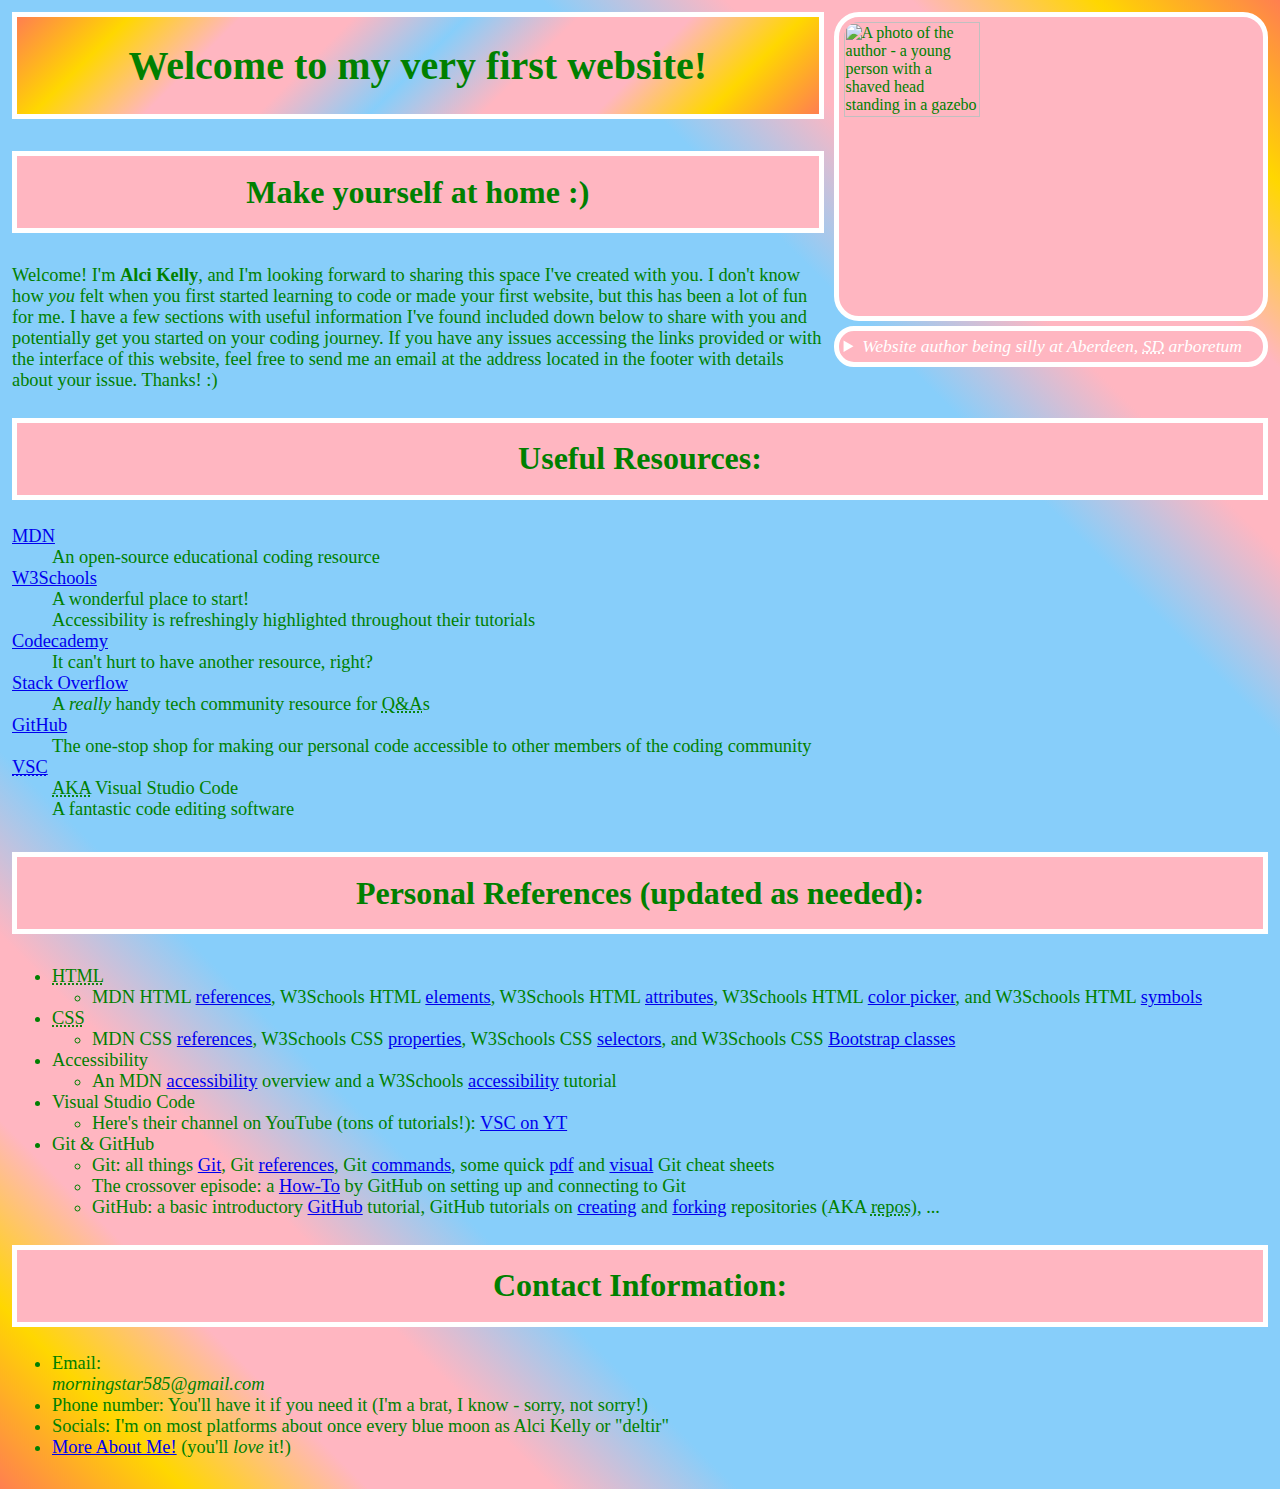
==== index.html @ e20534ed "First Commit" ====
<!DOCTYPE html lang="en-US">
<html>
    <head>
        <meta charset="UTF-8">
        <link rel="stylesheet" href="style-index.css">
        <title>&#127752 Welcome to Alci's Habitat :)</title>
    </head>
    <body>
        <header>
            <div>
            <img src="images/me-at-the-arboretum.jpg" class="me" alt="A photo of the author - a young person with a shaved head standing in a gazebo next to a rose bush" title="A Queen in her natural habitat">
                <details>
                    <summary>Website author being silly at Aberdeen, <abbr title="South Dakota">SD</abbr> arboretum</summary>
                        <p class="para">&#127801 "My sister, Zoie, and I discovered the arboretum located across the street from Melgaard Park and by the community gardens across from the Moccasin Creek in Aberdeen, SD, this summer. Most importantly, we discovered that it is literally the perfect place to go roller blading. The sidewalks are as smooth as butter, there is the delightful aroma of roses blooming in the spring and summer, and sometimes you get to meet cute dogs!"</p>
                        <p>- Alci, <time>June 2022</time></p>
                        <p title="scientifically proven to be one of the coolest persons ever to live">&#128248 <abbr title="Photo Credit">PC</abbr>: Zoie Epperson</p>
                </details>
            </div>
        </header>
        <main>
            <h1 class="heading">Welcome to my very first website!</h1>
                <p class="headingsss">Make yourself at home :)</p>
                <p class="para">Welcome! I'm <strong title="Memi Selfanei">Alci Kelly</strong>, and I'm looking forward to sharing this space I've created with you. I don't know how <i title="must be some sort of gem <3">you</i> felt when you first started learning to code or made your first website, but this has been a lot of fun for me. I have a few sections with useful information I've found included down below to share with you and potentially get you started on your coding journey. If you have any issues accessing the links provided or with the interface of this website, feel free to send me an email at the address located in the footer with details about your issue. Thanks! :)</p>
            <h2 class="headingsss">Useful Resources:</h2>
                <dl class="para">
                    <dt><a href="https://developer.mozilla.org/en-US/">MDN</a></dt>
                        <dd>An open-source educational coding resource</dd>
                    <dt><a href="https://www.w3schools.com/">W3Schools</a></dt>
                        <dd>A wonderful place to start!</dd>
                        <dd>Accessibility is refreshingly highlighted throughout their tutorials</dd>
                    <dt><a href="https://www.codecademy.com/catalog">Codecademy</a></dt>
                        <dd>It can't hurt to have another resource, right?</dd>
                    <dt><a href="https://stackoverflow.com/">Stack Overflow</a></dt>
                        <dd>A <i>really</i> handy tech community resource for <abbr title="Questions and Answers">Q&A</abbr>s</dd>
                    <dt><a href="https://github.com/" title="our tech lord and savior *bows down*">GitHub</a></dt>
                        <dd>The one-stop shop for making our personal code accessible to other members of the coding community</dd>
                    <dt><a href="https://code.visualstudio.com/"><abbr title="Visual Studio Code">VSC</abbr></a></dt>
                        <dd><abbr title="also known as">AKA</abbr> Visual Studio Code</dd>
                        <dd>A fantastic code editing software</dd>
                </dl>
            <h3 class="headingsss">Personal References (updated as needed):</h3>
                <ul class="para">
                    <li><abbr title="Hypertext Markup Language">HTML</abbr></li>
                        <ul>
                            <li>MDN HTML <a href="https://developer.mozilla.org/en-US/docs/Web/HTML/Reference">references</a>, W3Schools HTML <a href="https://www.w3schools.com/tags/default.asp">elements</a>, W3Schools HTML <a href="https://www.w3schools.com/tags/ref_attributes.asp">attributes</a>, W3Schools HTML <a href="https://www.w3schools.com/colors/colors_picker.asp">color picker</a>, and W3Schools HTML <a href="https://www.w3schools.com/charsets/ref_html_symbols.asp">symbols</a></li>
                        </ul>
                    <li><abbr title="Cascading Style Sheets">CSS</abbr></li>
                        <ul>
                            <li>MDN CSS <a href="https://developer.mozilla.org/en-US/docs/Web/CSS">references</a>, W3Schools CSS <a href="https://www.w3schools.com/cssref/default.asp">properties</a>, W3Schools CSS <a href="https://www.w3schools.com/cssref/css_selectors.asp">selectors</a>, and W3Schools CSS <a href="https://www.w3schools.com/bootstrap/bootstrap_ref_all_classes.asp">Bootstrap classes</a></li>
                        </ul>
                    <li>Accessibility</li>
                        <ul>
                            <li>An MDN <a href="https://developer.mozilla.org/en-US/docs/Web/Accessibility">accessibility</a> overview and a W3Schools <a href="https://www.w3schools.com/accessibility/index.php">accessibility</a> tutorial</li>
                        </ul>
                    <li>Visual Studio Code</li>
                        <ul>
                            <li>Here's their channel on YouTube (tons of tutorials!): <a href="https://www.youtube.com/c/Code">VSC on YT</a></li>
                        </ul>
                    <li>Git & GitHub</li>
                        <ul>
                            <li>Git: all things <a href="https://git-scm.com/doc">Git</a>, Git <a href="https://git-scm.com/docs">references</a>, Git <a href="https://git-scm.com/docs/git#_git_commands">commands</a>, some quick <a href="https://training.github.com/downloads/github-git-cheat-sheet.pdf">pdf</a> and <a href="https://ndpsoftware.com/git-cheatsheet.html#loc=index;">visual</a> Git cheat sheets</li>
                            <li>The crossover episode: a <a href="https://docs.github.com/en/get-started/quickstart/set-up-git">How-To</a> by GitHub on setting up and connecting to Git</li>
                            <li>GitHub: a basic introductory <a href="https://docs.github.com/en/get-started/quickstart/hello-world">GitHub</a> tutorial, GitHub tutorials on <a href="https://docs.github.com/en/get-started/quickstart/create-a-repo">creating</a> and <a href="https://docs.github.com/en/get-started/quickstart/fork-a-repo">forking</a> repositories (AKA <abbr title="repositories">repos</abbr>), ...</li>
                        </ul>
                </ul>
        <footer>
            <h2 class="headingsss">Contact Information:</h2>
                <ul class="para">
                    <li>Email: <address title="If you spam me, I'll put a hex on your computer :)">morningstar585@gmail.com</address></li>
                    <li>Phone number: You'll have it if you need it (I'm a brat, I know - sorry, not sorry!)</li>
                    <li>Socials: I'm on most platforms about once every blue moon as Alci Kelly or "deltir"</li>
                    <li><a href="YOUnitled.html">More About Me!</a> (you'll <i title="*sarcasm*">love</i> it!)</li>
                </ul>
        </footer>
        </main>
    </body>
</html>
---- style-index.css ----
body{
    color: green;
    background: linear-gradient(225deg, coral,gold, lightpink, lightpink, lightskyblue, lightskyblue, lightskyblue, lightskyblue, lightskyblue, lightskyblue, lightskyblue, lightskyblue, lightpink, lightpink, gold, coral);
    font-family: franklin gothic medium;
    padding: 4px;
}

.me{
    width: 33%;
    border-radius: 25px;
    border: solid 5px white;
    float: right;
    margin: 0 0 0 10px;
    padding: 5px;
    background-color: lightpink;
    }

details{
    background-color: lightpink;
    color: white;
    padding: 5px;
    border: solid 5px white;
    border-radius: 20px;
    font-style: italic;
    font-size: 110%;
    clear: right;
    float: right;
    width: 33%;
    margin: 5px 0 5px 10px;
}

.heading {
    color: green;
    background: linear-gradient(135deg, coral, gold, lightpink, lightpink, lightskyblue, lightpink, lightpink, gold, coral);
    font-family: verdana;
    font-weight: 900;
    font-size: 250%;
    padding: 25px;
    text-align: center;
    border: solid 5px white;
    display: flex;
    justify-content: center;
    flex-wrap: wrap;
    margin: 0 0 0 0;
}

.headingsss {
    color: green;
    background-color: lightpink;
    font-family: verdana;
    font-weight: bolder;
    font-size: 200%;
    padding: 17.5px;
    text-align: center;
    border: solid 5px white;
    display: flex;
    justify-content: center;
    flex-wrap: wrap;
}

.para {
    font-size: 115%;
}
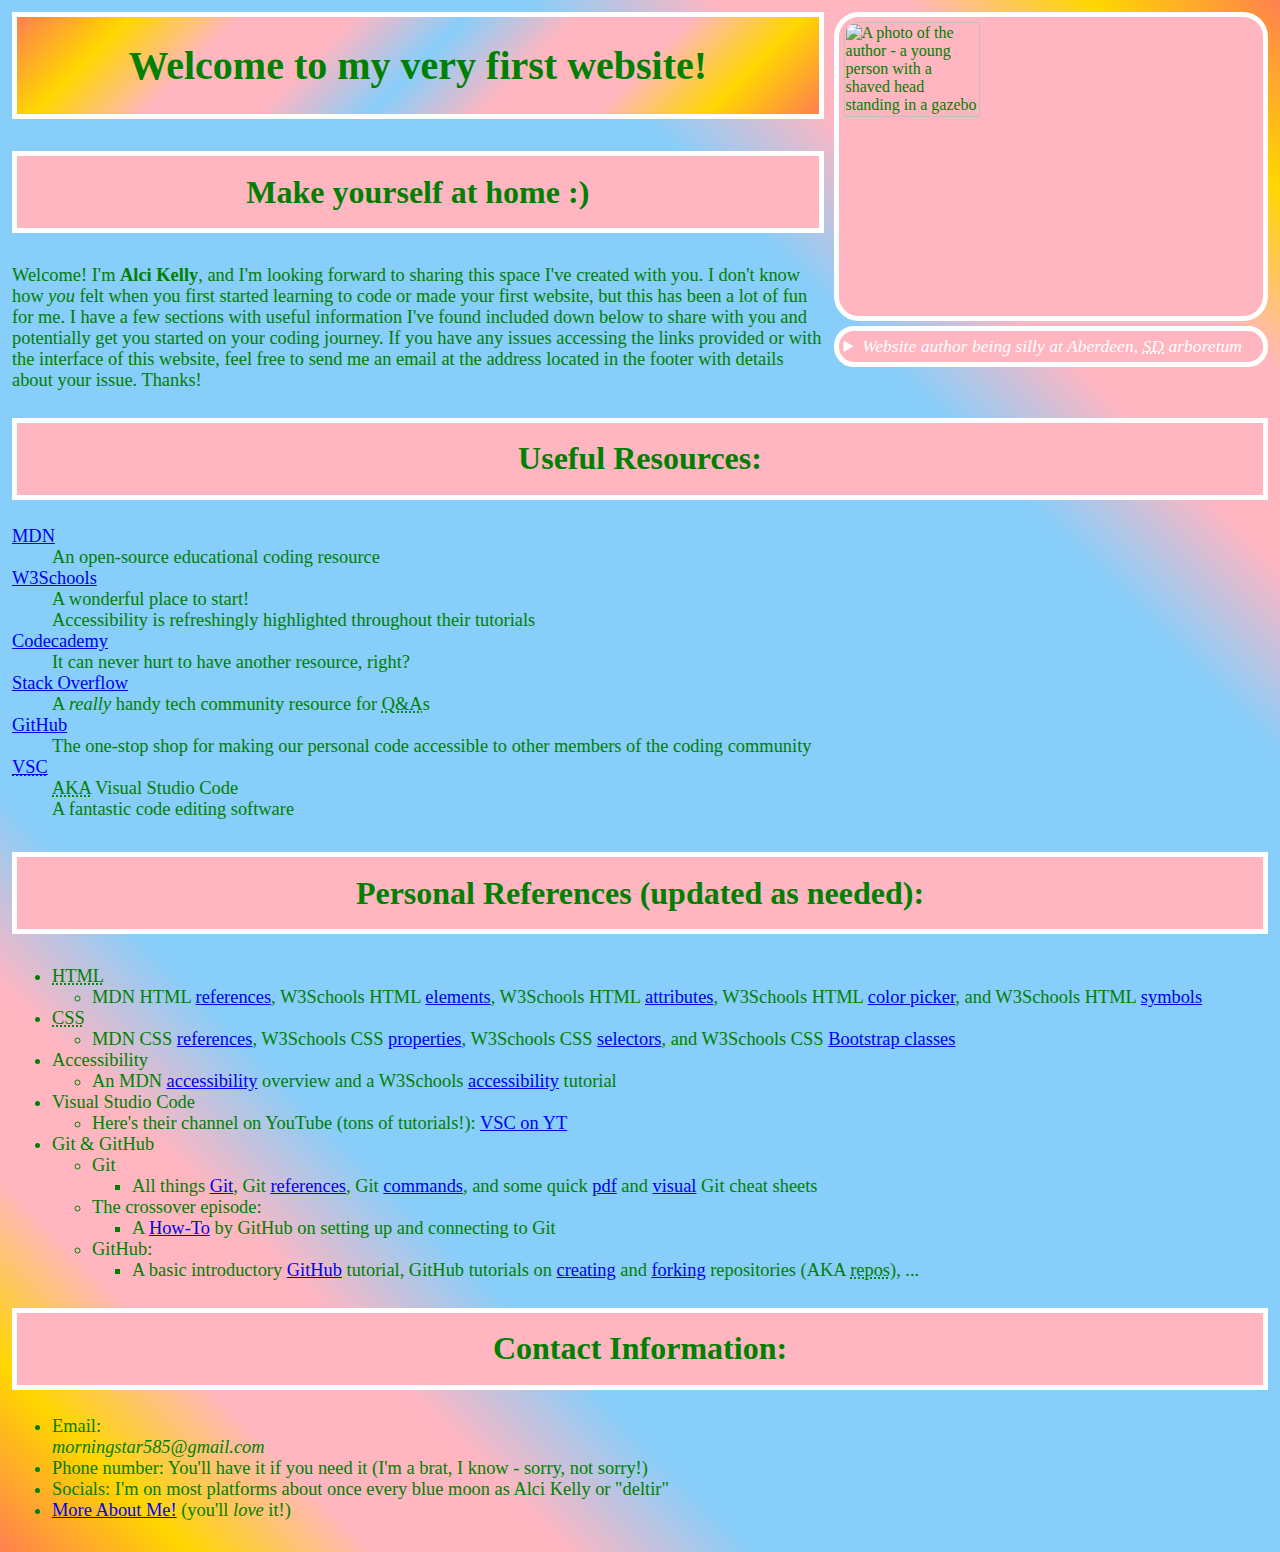
==== commit 4aac17ec: "Personal Refs G&G spacing" ====
--- a/index.html
+++ b/index.html
@@ -20,7 +20,7 @@
         <main>
             <h1 class="heading">Welcome to my very first website!</h1>
                 <p class="headingsss">Make yourself at home :)</p>
-                <p class="para">Welcome! I'm <strong title="Memi Selfanei">Alci Kelly</strong>, and I'm looking forward to sharing this space I've created with you. I don't know how <i title="must be some sort of gem <3">you</i> felt when you first started learning to code or made your first website, but this has been a lot of fun for me. I have a few sections with useful information I've found included down below to share with you and potentially get you started on your coding journey. If you have any issues accessing the links provided or with the interface of this website, feel free to send me an email at the address located in the footer with details about your issue. Thanks! :)</p>
+                <p class="para">Welcome! I'm <strong title="Memi Selfanei">Alci Kelly</strong>, and I'm looking forward to sharing this space I've created with you. I don't know how <i title="must be some sort of gem <3">you</i> felt when you first started learning to code or made your first website, but this has been a lot of fun for me. I have a few sections with useful information I've found included down below to share with you and potentially get you started on your coding journey. If you have any issues accessing the links provided or with the interface of this website, feel free to send me an email at the address located in the footer with details about your issue. Thanks!</p>
             <h2 class="headingsss">Useful Resources:</h2>
                 <dl class="para">
                     <dt><a href="https://developer.mozilla.org/en-US/">MDN</a></dt>
@@ -29,7 +29,7 @@
                         <dd>A wonderful place to start!</dd>
                         <dd>Accessibility is refreshingly highlighted throughout their tutorials</dd>
                     <dt><a href="https://www.codecademy.com/catalog">Codecademy</a></dt>
-                        <dd>It can't hurt to have another resource, right?</dd>
+                        <dd>It can never hurt to have another resource, right?</dd>
                     <dt><a href="https://stackoverflow.com/">Stack Overflow</a></dt>
                         <dd>A <i>really</i> handy tech community resource for <abbr title="Questions and Answers">Q&A</abbr>s</dd>
                     <dt><a href="https://github.com/" title="our tech lord and savior *bows down*">GitHub</a></dt>
@@ -58,9 +58,12 @@
                         </ul>
                     <li>Git & GitHub</li>
                         <ul>
-                            <li>Git: all things <a href="https://git-scm.com/doc">Git</a>, Git <a href="https://git-scm.com/docs">references</a>, Git <a href="https://git-scm.com/docs/git#_git_commands">commands</a>, some quick <a href="https://training.github.com/downloads/github-git-cheat-sheet.pdf">pdf</a> and <a href="https://ndpsoftware.com/git-cheatsheet.html#loc=index;">visual</a> Git cheat sheets</li>
-                            <li>The crossover episode: a <a href="https://docs.github.com/en/get-started/quickstart/set-up-git">How-To</a> by GitHub on setting up and connecting to Git</li>
-                            <li>GitHub: a basic introductory <a href="https://docs.github.com/en/get-started/quickstart/hello-world">GitHub</a> tutorial, GitHub tutorials on <a href="https://docs.github.com/en/get-started/quickstart/create-a-repo">creating</a> and <a href="https://docs.github.com/en/get-started/quickstart/fork-a-repo">forking</a> repositories (AKA <abbr title="repositories">repos</abbr>), ...</li>
+                            <li>Git</li>
+                                <ul><li>All things <a href="https://git-scm.com/doc">Git</a>, Git <a href="https://git-scm.com/docs">references</a>, Git <a href="https://git-scm.com/docs/git#_git_commands">commands</a>, and some quick <a href="https://training.github.com/downloads/github-git-cheat-sheet.pdf">pdf</a> and <a href="https://ndpsoftware.com/git-cheatsheet.html#loc=index;">visual</a> Git cheat sheets</li></ul>
+                            <li>The crossover episode:</li>
+                                <ul><li>A <a href="https://docs.github.com/en/get-started/quickstart/set-up-git">How-To</a> by GitHub on setting up and connecting to Git</li></ul>
+                            <li>GitHub:</li>
+                                <ul><li>A basic introductory <a href="https://docs.github.com/en/get-started/quickstart/hello-world">GitHub</a> tutorial, GitHub tutorials on <a href="https://docs.github.com/en/get-started/quickstart/create-a-repo">creating</a> and <a href="https://docs.github.com/en/get-started/quickstart/fork-a-repo">forking</a> repositories (AKA <abbr title="repositories">repos</abbr>), ...</li></ul>
                         </ul>
                 </ul>
         <footer>
@@ -74,4 +77,4 @@
         </footer>
         </main>
     </body>
-</html>+</html>
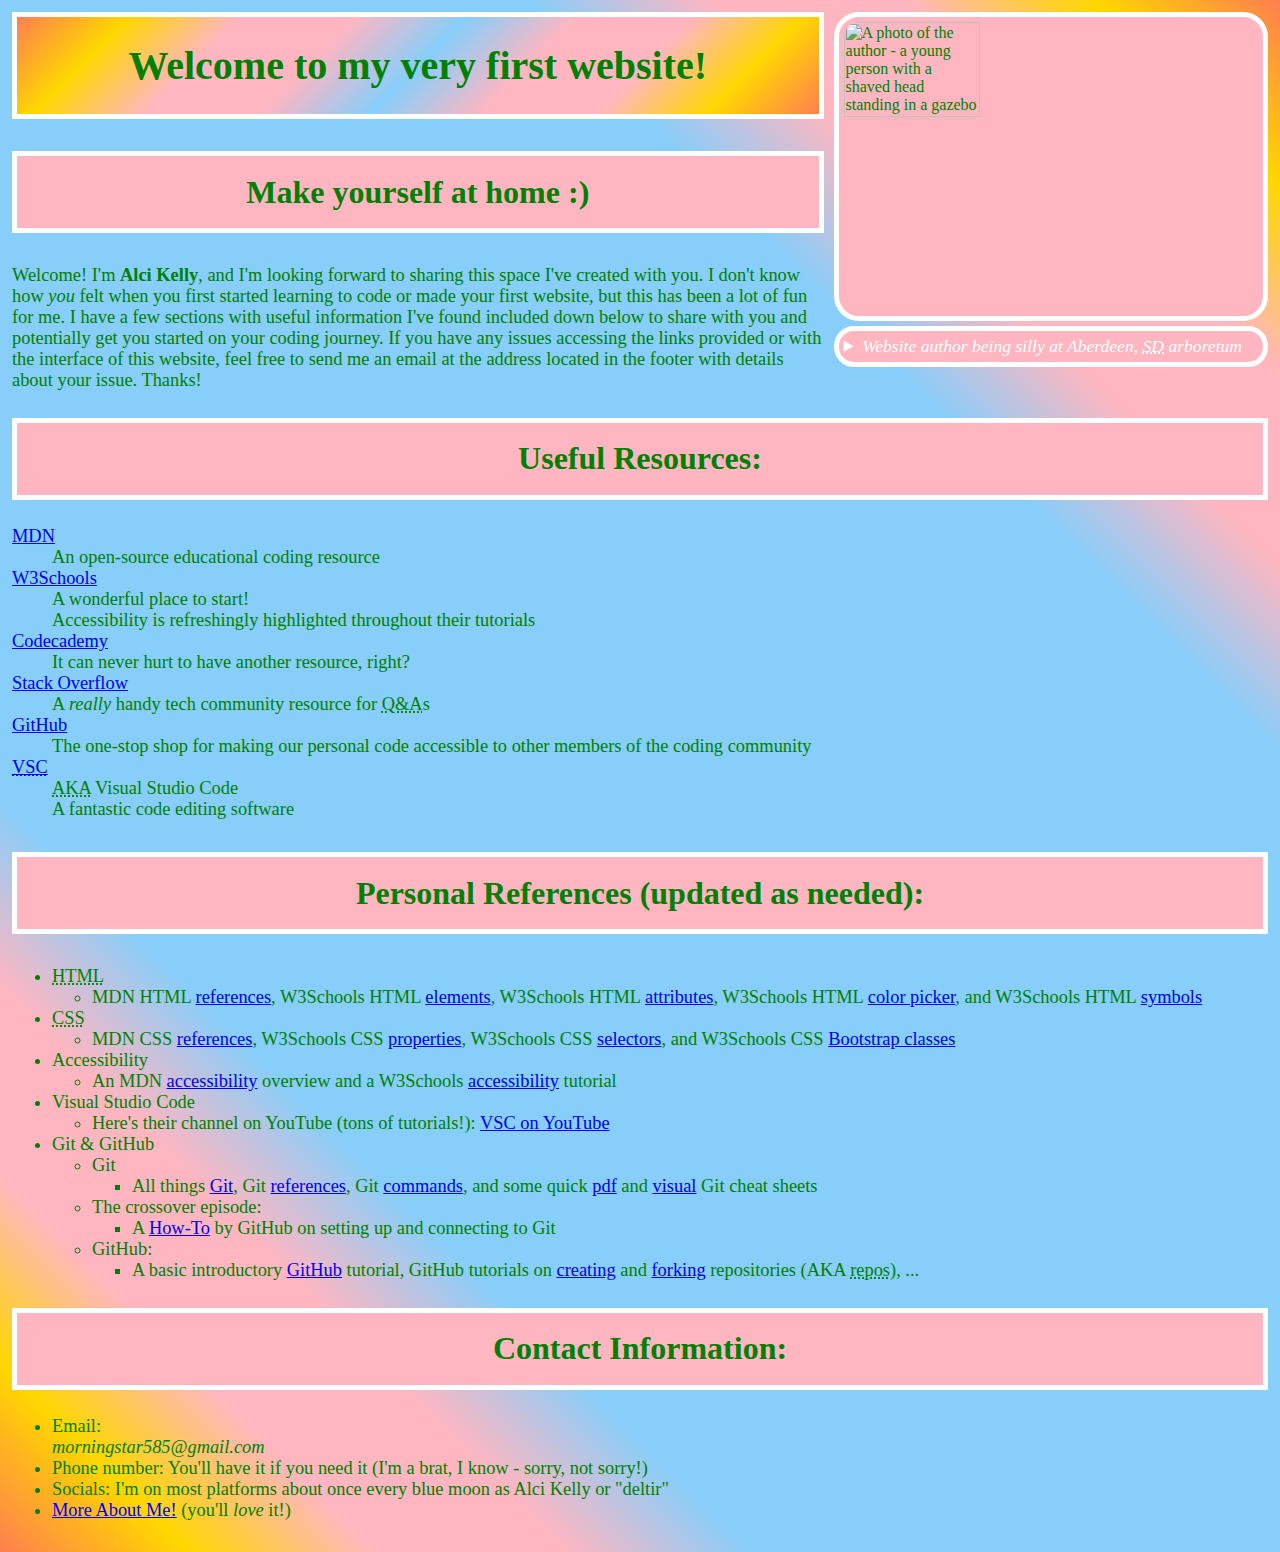
==== commit cdf635cb: "YouTube" ====
--- a/index.html
+++ b/index.html
@@ -54,7 +54,7 @@
                         </ul>
                     <li>Visual Studio Code</li>
                         <ul>
-                            <li>Here's their channel on YouTube (tons of tutorials!): <a href="https://www.youtube.com/c/Code">VSC on YT</a></li>
+                            <li>Here's their channel on YouTube (tons of tutorials!): <a href="https://www.youtube.com/c/Code">VSC on YouTube</a></li>
                         </ul>
                     <li>Git & GitHub</li>
                         <ul>
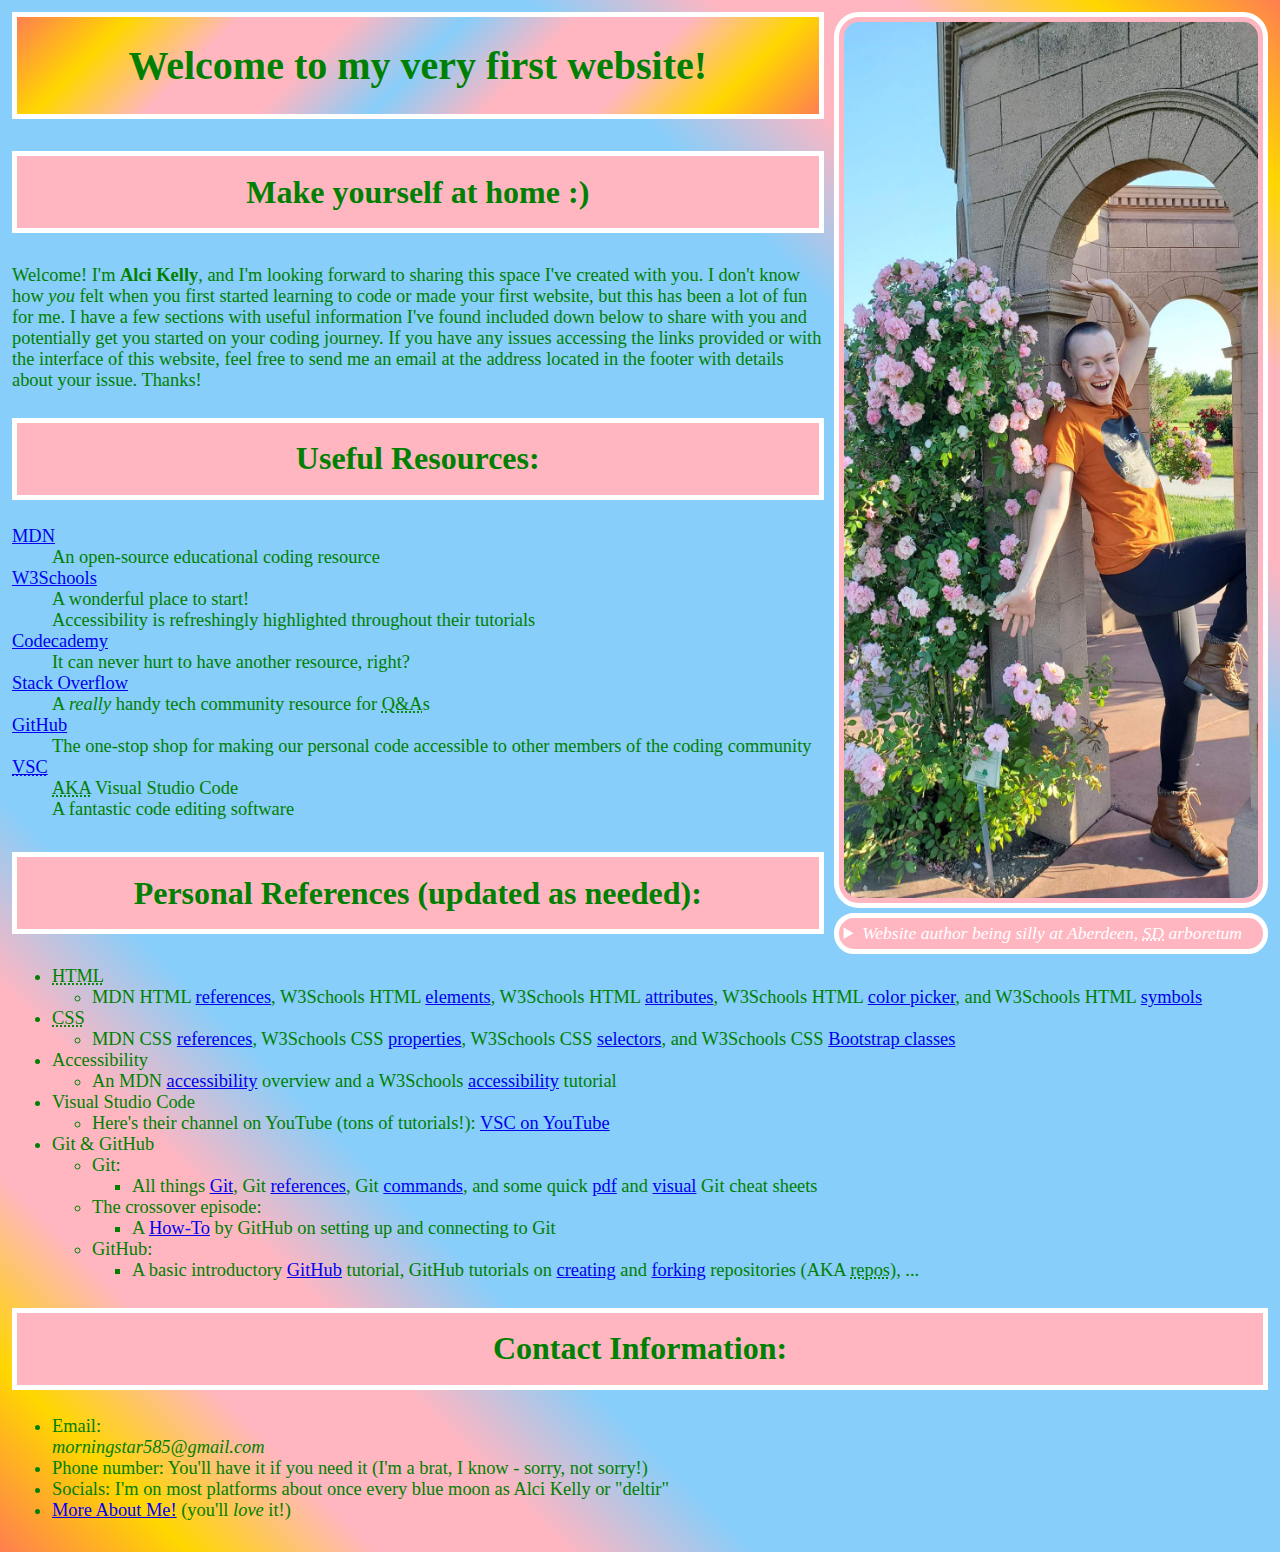
==== commit c3955882: "-a" ====
--- a/index.html
+++ b/index.html
@@ -58,8 +58,8 @@
                         </ul>
                     <li>Git & GitHub</li>
                         <ul>
-                            <li>Git</li>
-                                <ul><li>All things <a href="https://git-scm.com/doc">Git</a>, Git <a href="https://git-scm.com/docs">references</a>, Git <a href="https://git-scm.com/docs/git#_git_commands">commands</a>, and some quick <a href="https://training.github.com/downloads/github-git-cheat-sheet.pdf">pdf</a> and <a href="https://ndpsoftware.com/git-cheatsheet.html#loc=index;">visual</a> Git cheat sheets</li></ul>
+                            <li>Git:</li>
+                                <ul><li>All things <a href="https://git-scm.com/doc">Git</a>, Git <a href="https://git-scm.com/docs">references</a>, Git <a href="https://git-scm.com/docs/git#_git_commands">commands</a>, and some quick <a href="https://training.github.com/downloads/github-git-cheat-sheet.pdf">pdf</a> and <a href="https://ndpsoftware.com/git-cheatsheet.html#loc=index;">visual</a> Git cheat sheets</ul></li>
                             <li>The crossover episode:</li>
                                 <ul><li>A <a href="https://docs.github.com/en/get-started/quickstart/set-up-git">How-To</a> by GitHub on setting up and connecting to Git</li></ul>
                             <li>GitHub:</li>
@@ -77,4 +77,4 @@
         </footer>
         </main>
     </body>
-</html>
+</html>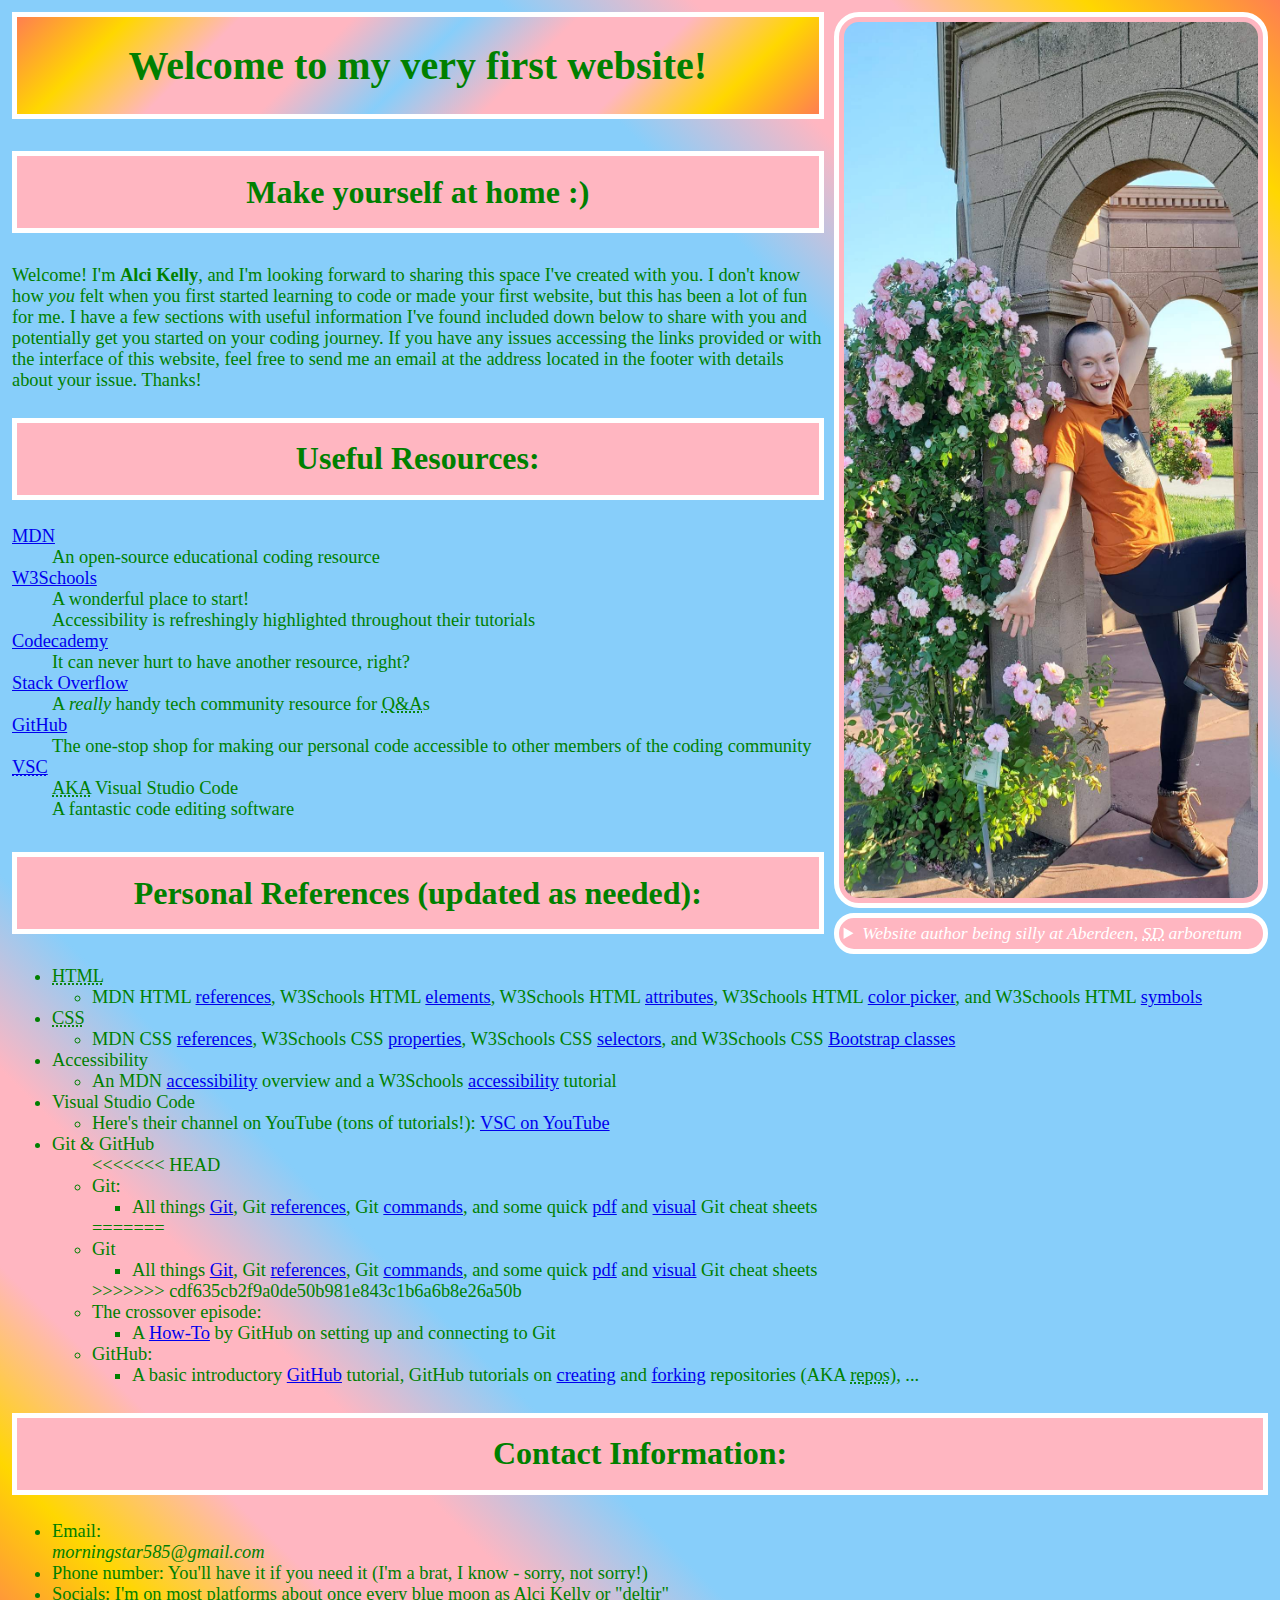
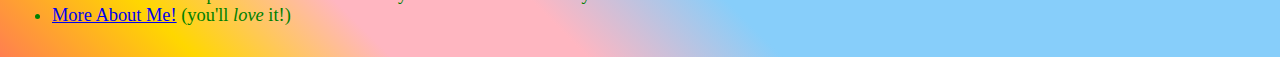
==== commit ab078a7a: "-a" ====
--- a/index.html
+++ b/index.html
@@ -58,8 +58,13 @@
                         </ul>
                     <li>Git & GitHub</li>
                         <ul>
+<<<<<<< HEAD
                             <li>Git:</li>
                                 <ul><li>All things <a href="https://git-scm.com/doc">Git</a>, Git <a href="https://git-scm.com/docs">references</a>, Git <a href="https://git-scm.com/docs/git#_git_commands">commands</a>, and some quick <a href="https://training.github.com/downloads/github-git-cheat-sheet.pdf">pdf</a> and <a href="https://ndpsoftware.com/git-cheatsheet.html#loc=index;">visual</a> Git cheat sheets</ul></li>
+=======
+                            <li>Git</li>
+                                <ul><li>All things <a href="https://git-scm.com/doc">Git</a>, Git <a href="https://git-scm.com/docs">references</a>, Git <a href="https://git-scm.com/docs/git#_git_commands">commands</a>, and some quick <a href="https://training.github.com/downloads/github-git-cheat-sheet.pdf">pdf</a> and <a href="https://ndpsoftware.com/git-cheatsheet.html#loc=index;">visual</a> Git cheat sheets</li></ul>
+>>>>>>> cdf635cb2f9a0de50b981e843c1b6a6b8e26a50b
                             <li>The crossover episode:</li>
                                 <ul><li>A <a href="https://docs.github.com/en/get-started/quickstart/set-up-git">How-To</a> by GitHub on setting up and connecting to Git</li></ul>
                             <li>GitHub:</li>
@@ -77,4 +82,4 @@
         </footer>
         </main>
     </body>
-</html>+</html>
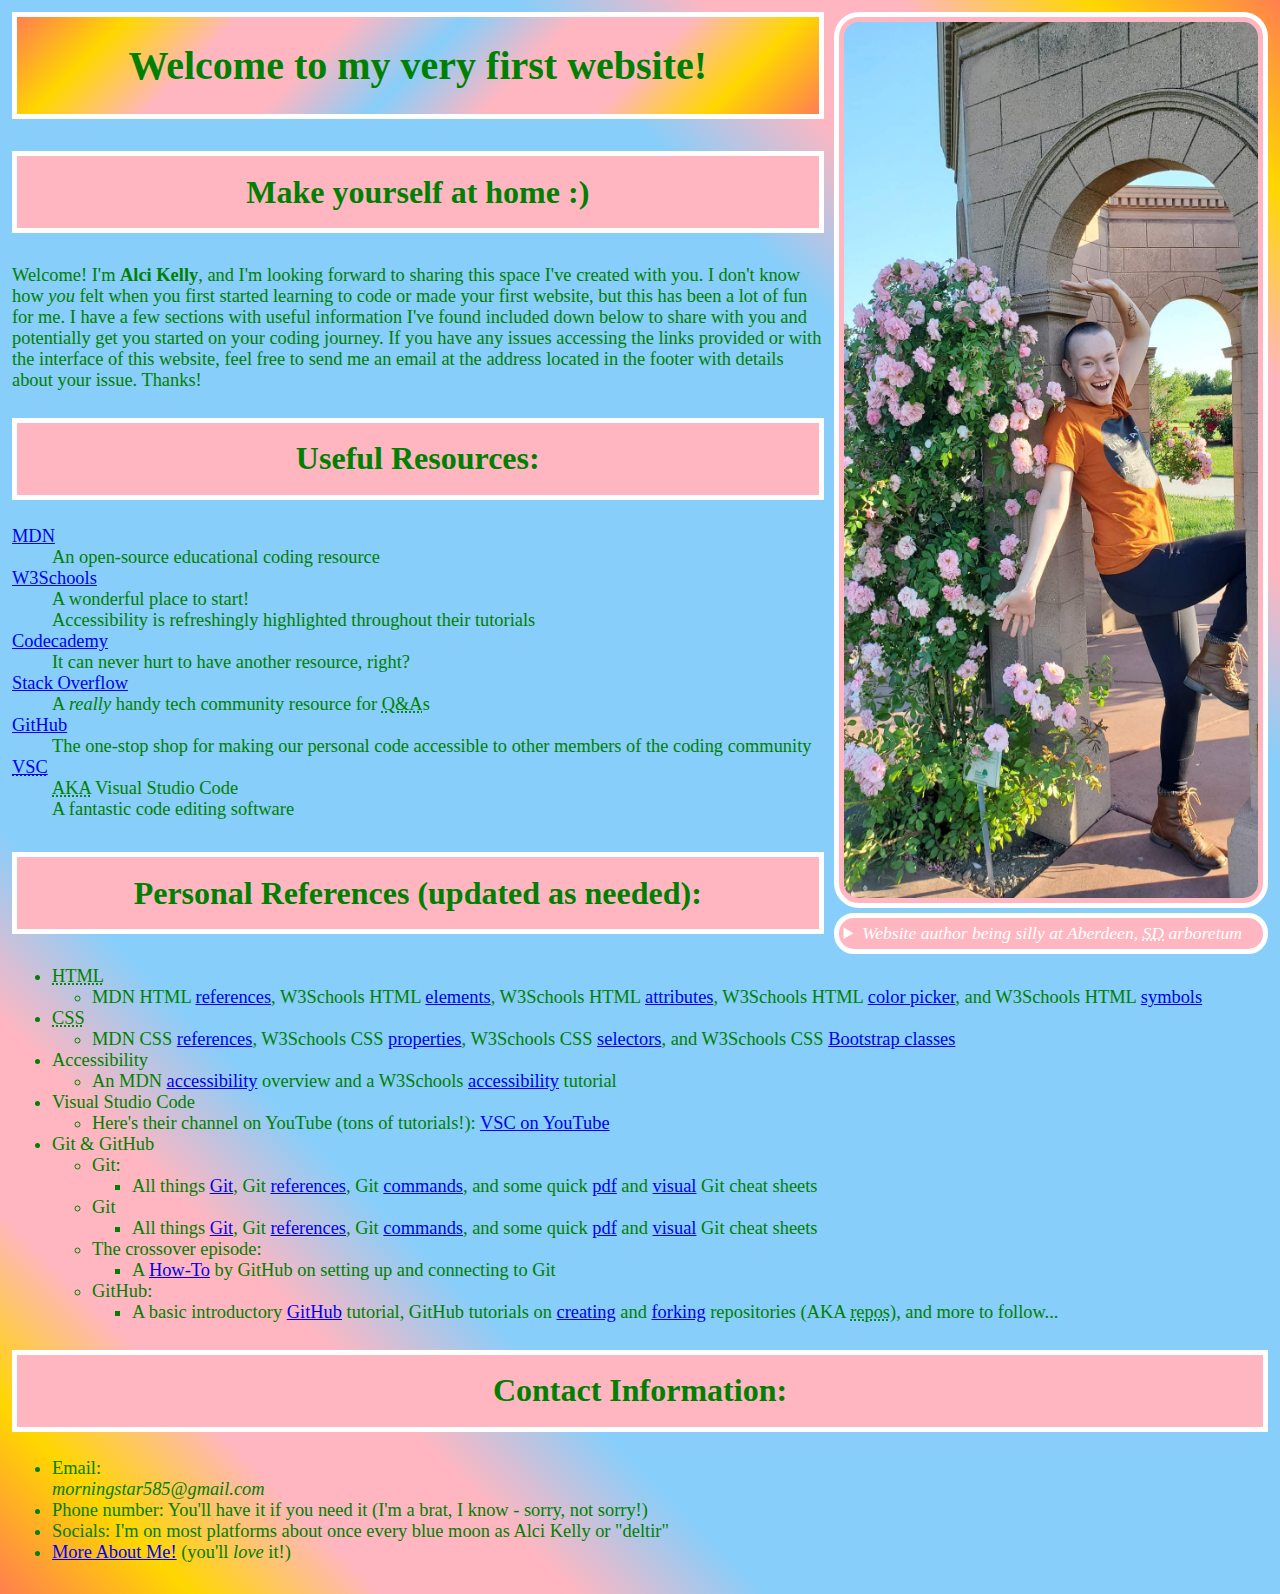
==== commit da6fa70e: "Cleaning up code" ====
--- a/index.html
+++ b/index.html
@@ -58,17 +58,14 @@
                         </ul>
                     <li>Git & GitHub</li>
                         <ul>
-<<<<<<< HEAD
                             <li>Git:</li>
                                 <ul><li>All things <a href="https://git-scm.com/doc">Git</a>, Git <a href="https://git-scm.com/docs">references</a>, Git <a href="https://git-scm.com/docs/git#_git_commands">commands</a>, and some quick <a href="https://training.github.com/downloads/github-git-cheat-sheet.pdf">pdf</a> and <a href="https://ndpsoftware.com/git-cheatsheet.html#loc=index;">visual</a> Git cheat sheets</ul></li>
-=======
                             <li>Git</li>
                                 <ul><li>All things <a href="https://git-scm.com/doc">Git</a>, Git <a href="https://git-scm.com/docs">references</a>, Git <a href="https://git-scm.com/docs/git#_git_commands">commands</a>, and some quick <a href="https://training.github.com/downloads/github-git-cheat-sheet.pdf">pdf</a> and <a href="https://ndpsoftware.com/git-cheatsheet.html#loc=index;">visual</a> Git cheat sheets</li></ul>
->>>>>>> cdf635cb2f9a0de50b981e843c1b6a6b8e26a50b
                             <li>The crossover episode:</li>
                                 <ul><li>A <a href="https://docs.github.com/en/get-started/quickstart/set-up-git">How-To</a> by GitHub on setting up and connecting to Git</li></ul>
                             <li>GitHub:</li>
-                                <ul><li>A basic introductory <a href="https://docs.github.com/en/get-started/quickstart/hello-world">GitHub</a> tutorial, GitHub tutorials on <a href="https://docs.github.com/en/get-started/quickstart/create-a-repo">creating</a> and <a href="https://docs.github.com/en/get-started/quickstart/fork-a-repo">forking</a> repositories (AKA <abbr title="repositories">repos</abbr>), ...</li></ul>
+                                <ul><li>A basic introductory <a href="https://docs.github.com/en/get-started/quickstart/hello-world">GitHub</a> tutorial, GitHub tutorials on <a href="https://docs.github.com/en/get-started/quickstart/create-a-repo">creating</a> and <a href="https://docs.github.com/en/get-started/quickstart/fork-a-repo">forking</a> repositories (AKA <abbr title="repositories">repos</abbr>), and more to follow...</li></ul>
                         </ul>
                 </ul>
         <footer>
